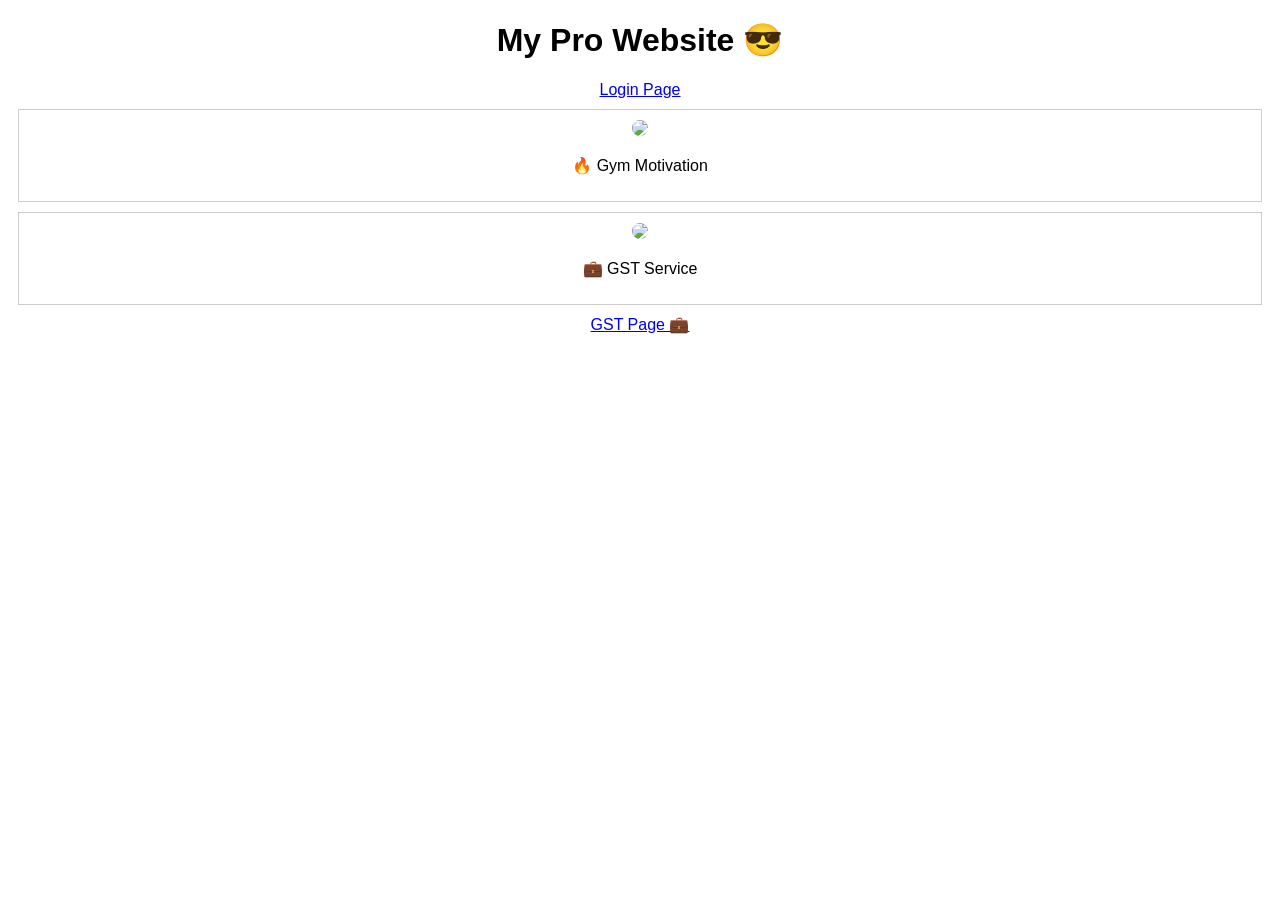
==== index.html @ ed31ec61 "Add files via upload" ====
<!DOCTYPE html>
<html>
<head>
  <link rel="stylesheet" href="style.css">
</head>

<body>

<h1>My Pro Website 😎</h1>

<a href="login.html">Login Page</a>

<div class="post">
  <img src="https://picsum.photos/400/400">
  <p>🔥 Gym Motivation</p>
</div>

<div class="post">
  <img src="https://picsum.photos/400/401">
  <p>💼 GST Service</p>
</div>

<a href="gst.html">GST Page 💼</a>

</body>
</html
>
---- style.css ----
body {
  font-family: Arial;
  text-align: center;
}

.post {
  margin: 10px;
}

.post img {
  width: 90%;
  border-radius: 10px;
}

div {
  margin: 10px;
  padding: 10px;
  border: 1px solid #ccc;
}
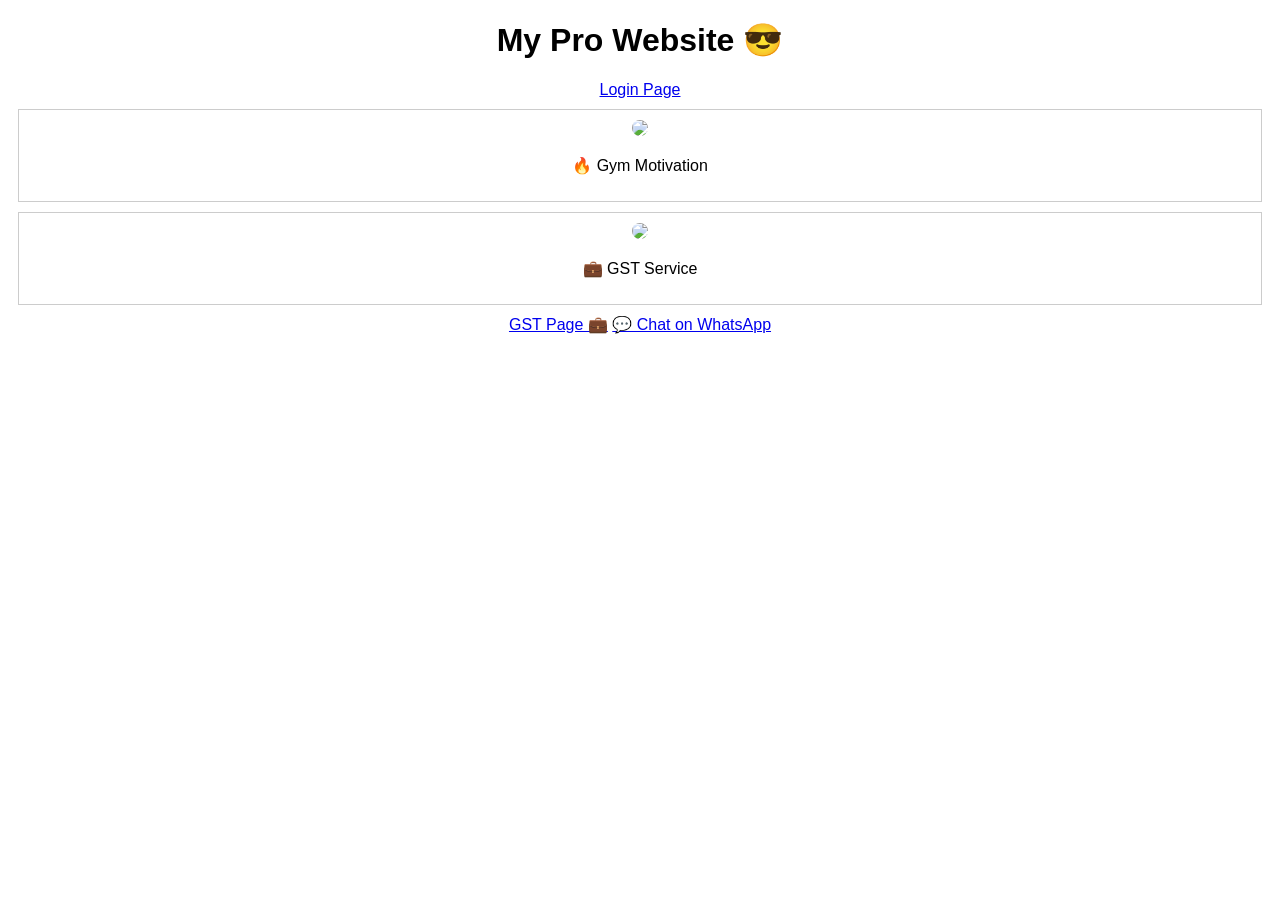
==== commit e7af6893: "Update index.html" ====
--- a/index.html
+++ b/index.html
@@ -24,4 +24,6 @@
 
 </body>
 </html
->+><a href="https://wa.me/8434831683?text=Hi%20I%20visited%20your%20website" class="whatsapp-btn" target="_blank">
+  💬 Chat on WhatsApp
+</a>
